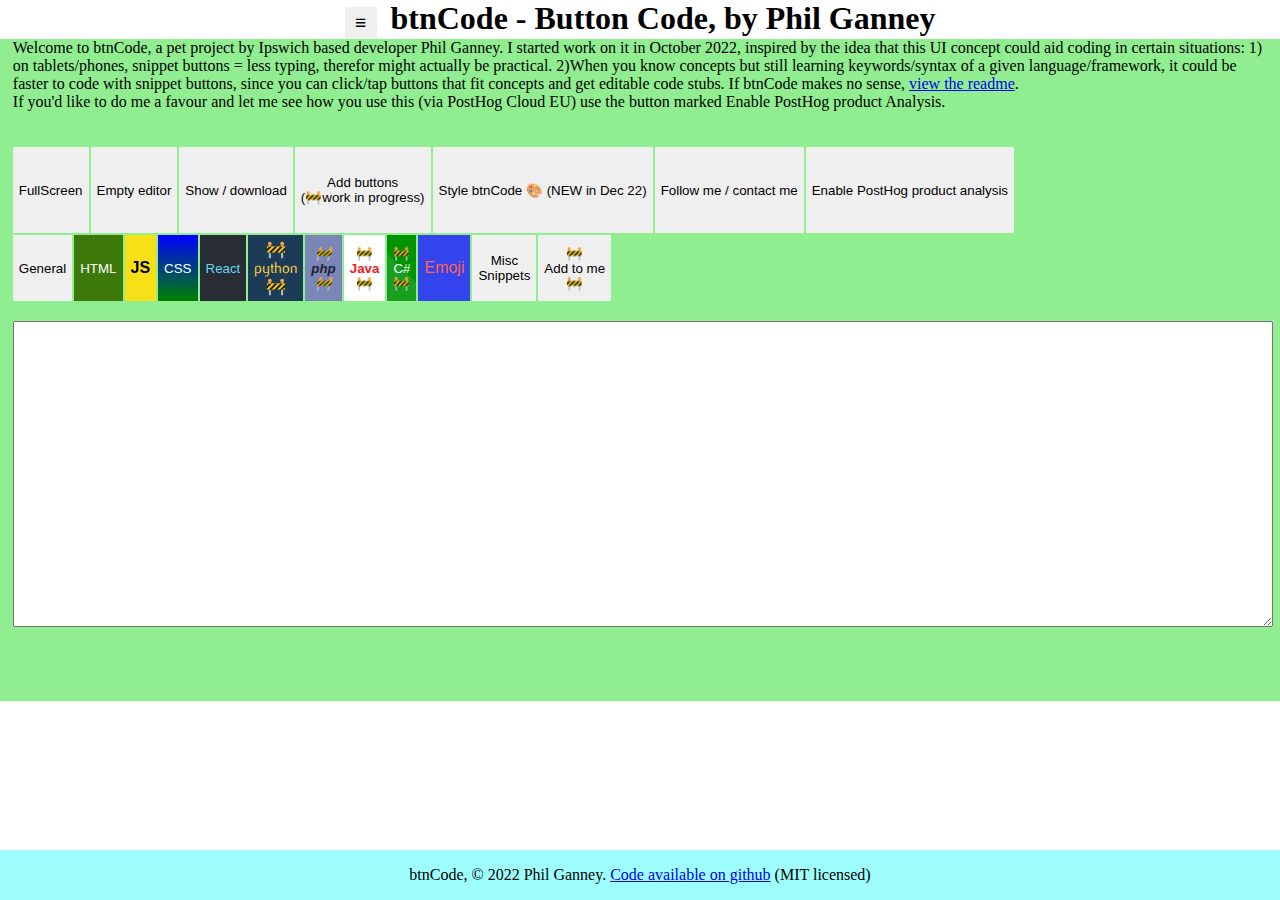
==== index.html @ acbed8cd "mainMenuModal close on tap outside of content area" ====
<!DOCTYPE html>
<html lang="en-GB" id="btnCodeHTML">
	<head>
		<meta charset="utf-8">
		<title>btnCode</title>
		<meta name="description" content="btnCode: a very different UI for coding"></meta>
		<meta name="viewport" content="width=device-width, initial-scale=1.0">
		<link rel="icon" href="favicon.ico" type="image/x-icon"></link>
		<link rel="stylesheet" href="main.css?20221120"> </link>
		<script src="btnCodeUi.js?20230210" async></script><!--The main js file. On 3g connections, we could shave ~ a tenth of a second off that files download time by minimizing it, should we need a performance gain. For now though I am happy with load times and do not particularly want to have to minimise that file every update. If I where using a build process I could automate code minimization into that-->
		<!-- stylePick scripts just have a JS variable holding the CSS for that style, to be copied into the styler if the user tries out that style
				As such, it is safe for them to be async-->
		<script src="stylePick\outline.js?20221207" async></script>
		<script src="stylePick\rectangular.js?20221207" async></script>
		<script src="stylePick\roundThreeD.js?20221207" async></script>
		<script src="stylePick\greenOnBlack.js?20221207" async></script>
		<script src="stylePick\greenOnBlackExtreme.js?20230116" async></script>
		<script src="stylePick\pinkOnBlack.js?20221207" async></script>
		<script src="stylePick\ghostly.js?20221207" async></script>
		
		<script>
			if (localStorage.getItem("usePostHog") == "true")	{ //Only run the PostHog script if the user has opted in for posthog. Not using my usual localStorage load function since we do not need anything else in there, so this is a slight performance improvement
				!function(t,e){var o,n,p,r;e.__SV||(window.posthog=e,e._i=[],e.init=function(i,s,a){function g(t,e){var o=e.split(".");2==o.length&&(t=t[o[0]],e=o[1]),t[e]=function(){t.push([e].concat(Array.prototype.slice.call(arguments,0)))}}(p=t.createElement("script")).type="text/javascript",p.async=!0,p.src=s.api_host+"/static/array.js",(r=t.getElementsByTagName("script")[0]).parentNode.insertBefore(p,r);var u=e;for(void 0!==a?u=e[a]=[]:a="posthog",u.people=u.people||[],u.toString=function(t){var e="posthog";return"posthog"!==a&&(e+="."+a),t||(e+=" (stub)"),e},u.people.toString=function(){return u.toString(1)+".people (stub)"},o="capture identify alias people.set people.set_once set_config register register_once unregister opt_out_capturing has_opted_out_capturing opt_in_capturing reset isFeatureEnabled onFeatureFlags".split(" "),n=0;n<o.length;n++)g(u,o[n]);e._i.push([i,s,a])},e.__SV=1)}(document,window.posthog||[]);
				posthog.init('phc_BCkjGwi9vAPXoqgMMrmkhFx6rqVvuObrjuVdIeIAJ80',{api_host:'https://eu.posthog.com'})
			} 
		</script>
	</head>
	<body onload="pageLoad()">
		<header>
			<span>
				<!--<button id="btnCodeLogo" class="HTML">btnCode</button>-->
				<button id="menuOpenBtn" onclick="showMenu()">≡</button>
				<h1>btnCode - Button Code, by Phil Ganney</h1>
			</span>
		</header>
		<dialog id="mainMenuModal">
			<div id="mainMenuContents">
				<span id="mainMenuClose" onclick="closeMenu()" >&times;</span>
				<h2>Main page views:</h2>
				<button id="mainMenuBtnStyle" onclick="showStyler()">Styler 🎨</button>
				<button id="mainMenuBtnFollowMe" onclick="showContactInfo()">Follow / contact</button>
				<button id="mainMenuBtnShowEditor" onclick="showEditor()">Editor</button>
				<h2>Other pages:</h2>
				<p><a href="Examples/epicFalling/index.html" target="_blank">epicFalling web animation demo</a>
					(🚧work in progress🚧)
				</p>
				<p><a href="Examples/GPTGame/index.html" target="_blank">Page that ChatGPT created when prompted about web based games</a>
					(Best result Phil got from trying a bunch of prompts - still would need some work to actually make it playable, but Phil is impressed by the source code ChatGPT produced, it has an uncanny resemblance to code that you might think would work. Possibly just needs to listen for key presses, and a bit of bug fixing.) 
				</p>
				<p><a href="Examples/Reactwithoutnpm/index.html" target="_blank">Finished tutorial: letsreact.org React app without npm</a>

				</p>
				<p>(Blog coming soon)</p>
			</div>
		</dialog>
		<main>
			<div id="intro">
				Welcome to btnCode, a pet project by Ipswich based developer Phil Ganney. 
				I started work on it in October 2022, inspired by the idea that this UI concept could aid coding in certain situations: 1) on tablets/phones, snippet buttons = less typing, therefor might actually be practical.  2)When you know concepts but still learning keywords/syntax of a given language/framework, it could be faster to code with snippet buttons, since you can click/tap buttons that fit concepts and get editable code stubs.
				If btnCode makes no sense, <a href="https://github.com/PhilGanney/btnCode/blob/main/README.md" target="_blank">view the readme</a>. 
				<span id="pleaseUsePostHogText" class="hide">If you'd like to do me a favour and let me see how you use this (via PostHog Cloud EU) use the button marked Enable PostHog product Analysis.</span>
				<span id="thanksForUsingPostHogText" class="hide">Thankyou for opting in for PostHog product analysis on btnCode!</span>
				<br/><!-- Todo: actual padding/margin here-->
				<br/>
				<div id="assets" class="hide">
					<!-- This div exists so that assets will be downloaded and cached at page load -->
					<img border="0" alt="" src="arrow.png" width="0" height="0">
					<img border="0" alt="" src="arrowDwn.png" width="0" height="0">
				</div>
			</div>

			<div id="btnsOuter">
				<div id="controlBtns">
					<span id="otherControlBtns">
					</span>
					<button id="btnFullScreen" onclick="toggleFullscreen()">FullScreen</button>
					<button id="btnEmptyEditor" onclick="emptyEditor()">Empty editor</button>
					<button id="btnShowEditor" class="hide" onclick="showEditor()">Show Editor</button>
					<button id="btnShowWebDisplayer" onclick="showWebDisplayer()">Show / download</button>
					<button id="btnCreateBtn" onclick="showBtnMkr()">Add&nbsp;buttons<br/>(🚧work&nbsp;in progress)</button>
					<button id="btnStyleBtns" onclick="showStyler()">Style&nbsp;btnCode 🎨 (NEW&nbsp;in&nbsp;Dec&nbsp;22)</button>
					<button id="btnContactInfo" onclick="showContactInfo()">Follow me / contact me</button>
					<!-- during pageLoad, we switch one of these two PostHog buttons class to "show"-->
					<button id="btnPostHogOn" class="hide" onclick="enablePostHog()">Enable PostHog product analysis</button>
					<button id="btnPostHogOff" class="hide" onclick="disablePostHog()">Disable PostHog product analysis</button>
				</div>
				<div id="codeBtns">
				</div>

			</div>
			<div id="vars"></div>
			<textarea id="codeTA" spellcheck="false" autocorrect="off" autocomplete="off"></textarea>
			<div id="styler" class="hide">
				<div id="stylerBtnsContainer">
					<button id="saveStyle" class="stylerBtns" onclick="saveStyle()">Save to local storage</button>
					<button id="rectangular" class="stylerBtns" onclick="pickStyle('rectangular')">rectangular (default style)</button>
					<button id="outlineStyle" class="stylerBtns" onclick="pickStyle('outline')">outline</button>
					<button id="roundThreeD" class="stylerBtns" onclick="pickStyle('roundThreeD')">round & 3D</button>
					<button id="greenOnBlack" class="stylerBtns" onclick="pickStyle('greenOnBlack')">Green Text on Black</button>
					<button id="greenOnBlackExtreme" class="stylerBtns" onclick="pickStyle('greenOnBlackExtreme')">Green Text on Black Extreme</button>
					<button id="pinkOnBlackStyle" class="stylerBtns" onclick="pickStyle('pinkOnBlack')">Pink Text on Black</button>				
					<button id="ghostly" class="stylerBtns" onclick="pickStyle('ghostly')">Ghostly</button>
				</div>
				<p id="stylerExplainer">Below is a contenteditable style element, styled via style attribute to display: block,  - you can overwrite most CSS on btnCode by finding the relevant rule and changing values, but removing rules will not remove default rules</p>
				
				<style id="styleyStyle" contenteditable spellcheck="false" style="display: block; height: 300px; width: 100%; white-space: pre; overflow: scroll; resize: both;">
				</style>
			</div>
			<div id="webDisplayer" class="hide">
				<h3>Show/ download contents of the editor.</h3>
				<p> Links will appear in table below, once you tap the "Make a downloadable file" button. <br/>(if file name blank, file will be named renameMe.txt<br/> if MIME type blank, it'll reject.)</p>
				<!--<p>"Show in a div below" will display valid HTML though any CSS within style tags will bleed out to the rest of the page that makes up btnCode, and JS does not seem to run.<br/>
				</p>
				
				<button id="btnDisplayInDiv" onclick="displayInDiv()">(prototype) Show in a div below</button>
				
				
				<div id="webDisplayDiv">
				</div> -->
				<label for="controlID">File Name</label>
				<input type="text" id="fileName" name="fileName" list="fileNames"/>
				<datalist id="fileNames">
					<option value="index.html"></option>
					<option value="about.html"></option>
					<option value="script.js"></option>
					<option value="index.js"></option>
					<option value="404.php"></option>
					<option value="README.md"></option>
				</datalist>
				<label for="mimeType">MIME type</label>
				<input type="text" id="mimeType" name="mimeType" list="mimeTypes"/>
				<datalist id="mimeTypes">
					<option value="text/html"></option>
					<option value="text/css"></option>
					<option value="text/javascript"></option>
					<option value="text/plain"></option>
				</datalist>
				<button id="btnMakeHtmlFile" onclick="createDownloadFile()">Make a downloadable file</button>
				<table>
					<thead>
						<tr>
							<th>New tab link</th>
							<th>Download Link</th>
							<th>Filename entered</th>
							<th>MIME type given</th>
							<th>Date and time created</th>
							<th>iframe link</th>
						</tr>
					</thead>
					<tbody id="downloadsTbody"><!-- download links and info get put here inside rows by JS -->
					
					</tbody>
				</table>
				<iframe id="iframeDisplay" name="iframeDisplay" allowfullscreen="true" >
				</iframe>
			</div>
			<div id="btnMkr" class="hide">
				<h2>Add buttons - 🚧Work in progress / prototyping🚧</h2>
				<p>This is in development, being prototyped. Prototype 1 covers some of the obvious functionality of making this work. Prototype 2 is focused on being intuitive and nice to use, but will take longer to build.</p>
				<button id="showBtnMkrProto1" onclick="toggleHideShowClass('btnMkrProto1', this, 'show prototype 1 below', 'hide prototype 1')">show prototype 1 below</button>
				<div id="btnMkrProto1" class="proto hide">
					<h2>1 - Functionality prototyping:</h2>
					<p>Prototype 1 Stage a: alert out the js for one btn, ready to copy and paste into the source code of btnCode. No facility to add btns to groups - is simple to do via other text editor/IDE. Functional for btnCodes devs</p>
					<label for="lvlInt">lvlInt:</label>
					<select id="lvlInt">
						<option selected value="0">0 (shown on lang load)</option>
						<option value="1">1 (in a group or hidden)</option>
					</select>
					<label for="btnType">btnType:</label>
					<select id="btnType">
						<option selected>group</option>
						<option>codeBtn</option>
					</select>
					<label for="btnTextInput">Text on the btn:</label>
					<input type="text" id="btnTextInput" name="btnTextInput"/>
					<label class="show" for="textToInsert">If this is a codeBtn, put the text to be inserted when clicked here (for now btns must be added into groups manually):</label>
					<label class="hide" for="textToInsert">Text to be inserted when clicked:</label>
					<textarea id="textToInsert" name="textToInsert" value=""></textarea><br/>
					<label for="jsKey">jsKey (use Grp suffix if a group, by convention):</label>
					<input type="text" id="jsKey" name="jsKey"/>
					<button id="alertBtnJS" onclick="alertBtnJS()">a) SHOW BTN JS OBJECT</button>
					<p>Prototype 1 Stage b (🚧): insert that into the main JS object within the correct language.  For Phils dev needs, to make this useful for adding batches of new buttons to the code base at a time, also need to be able to toggle showing the entire JS object used for storing code snippets</p>
					<p>At this stage, (even once stage is complete) this will not save those changes in any permanent way. Will need a stage that uses localStorage</p>
					<select id="addBtnToLang" onchange="addBtnToLangChange(this)">
						
					</select>
					<label id="newLangsLangNameInputLbl" for="newLangsLangNameInput" class="show">new lang (text on the btn):</label>
					<input type="text" id="newLangsLangNameInput" name=""class="show"/>
					<label id="newLangsKeyInputLbl" for="newLangsKeyInput" class="show">new lang (JSON key):</label>
					<input type="text" id="newLangsKeyInput" name=""class="show"/>
					<select id="addBtnToGrp" onchange="addBtnToGrpChange(this)">
						<option selected>Add to root of the lang</option>
						<!--<option>Add to new group</option> <!-- a more advanced dev step than I want to be worrying about right now (Todo)-->
					</select>
					<button id="makeBtnJS" onclick="addToSavedCodeObject()">b)🚧 ADD TO btnCode LOCALLY🚧</button>
					<button id="showSavedCodeObject" onclick="showSavedCodeObject()">b)SHOW YOUR CURRENT JS savedCode OBJECT</button>
					<button id="hideSavedCodeObject" class="hide" onclick="hideSavedCodeObject()">b)Hide your savedCode object</button>
					<select id="langToShowSavedCodeOf" class="hide" onchange="showLangJSON()">
					</select>
					<pre id="savedCodeObjectDisplay"></pre>
				</div>
				<button id="showBtnMkrProto2" onclick="toggleHideShowClass('btnMkrProto2', this, 'show prototype 2 below', 'hide prototype 2')">show prototype 2 below</button>
				<div id="btnMkrProto2" class="proto hide">
					<h2>2 - Good user experience, take 1: guiding user through the process</h2>
					<p>🚧 UI outline, no actual button or lang creation in this prototype yet 🚧</p>
					<p></p>
					<div id="btnMkrProto2Steps">
						<div id="btnMkrProto2Step1">
							<button onclick="btnMkrProto2GoToView('btnMkrProto2NewLangView')">New Lang</button>
							<button onclick="btnMkrProto2GoToView('btnMkrProto2ExistingLangView')">Existing Lang</button>
							<p>Existing langs are:</p>
							<p>(🚧lang list here: lang1 lang2 lang3 etc)</p>
						</div>
						<div id="btnMkrProto2NewLangView" class="hide">
							<h3>What are we calling this lang?</h3>
							<label for="btnMkrProto2LangFancy">Fancy name (Eg. C#)</label> <!-- (Used on the button. In the JSON under the hood, this will be stored as the value for this langs "langName")-->
							<input id="btnMkrProto2LangFancy"/><br/>
							<label for="btnMkrProto2LangCodeProof">Code-proof name (Eg: CSharp)</label> <!-- (Used for its CSS class and for its key in the JSON)-->
							<input id="btnMkrProto2LangCodeProof"/>
							<p>The fancy name will be shown on the corresponding button. </p>
							<p>The "code-proof name" is used for: a CSS class for all of its buttons, part of the HTML id for the top level button ("btn" + codeProofName) & the JSON key for the lang</p>
							<p>If the fancy name happens to be code-proof (suitable for both a JSON key and a CSS class) then you can just copy it down</p>
							<button onclick="btnMkrProto2GoToView('btnMkrProto2LangOverviewView')" style="
							right: 7px;
							position: absolute;
							">🚧Next</button> <!--Todo: this is not the prettiest code I have written. It could be worse though!-->
						</div>
						<div id="btnMkrProto2ExistingLangView" class="hide">
							<h3>Which lang do you wish to edit or add to?</h3>
							<select id="btnMkrProto2EditLangChoice"></select>
							<button onclick="btnMkrProto2GoToView('btnMkrProto2LangOverviewView')" style="
							right: 7px;
							position: absolute;
							">Next</button> <!--Todo: I said the code could be worse, and look I was correct! a duplicate of the previous ugly code, but somehow this time, the button is incorrectly vertically aligned! -->
						</div>
						<div id="btnMkrProto2LangOverviewView" class="hide">
							<h3>🚧Lang name here (eg HTML)</h3>
							<table>
								<!--
								"Tab": [0, "codeBtn", "Tab", "	"]
								-->
								<tr>
									<th>internal key</th>
									<th>Initially hide?</th>
									<th>btn type</th>
									<th>Text on btn</th>
									<th>Snippet (if codeBtn)</th>
									<th>keys of btns to show (if group)</th>
								</tr>
								<tr><!--"BoilerplateTemplatesGrp":[0,"group","Boilerplate & Templates",["BoilerplateBasic", "OneFileBoilerplate", "FreeCodeCamp"]],-->
									<td>BoilerplateTemplatesGrp</td>
									<td>False <input type="checkbox"/></td>
									<td>group</td>
									<td>Boilerplate & Templates</td>
									<td></td>
									<td>["BoilerplateBasic", "OneFileBoilerplate", "FreeCodeCamp"]</td>
								</tr>
								<tr><!--"BoilerplateBasic": [1, "codeBtn", "Minimal Boilerplate", "<!DOCTYPE html>\r\n<html>\r\n	<head>\r\n		<meta charset=\"utf-8\">\r\n		<title>Page Title</title>\r\n	</head>\r\n	<body>\r\n		\r\n	</body>\r\n</html>"]-->
									<td>BoilerplateBasic</td>
									<td>True <input type="checkbox" checked/></td>
									<td>codeBtn</td> 
									<td>Minimal Boilerplate</td>
									<td>(This snippet is long enough that I would probably want this to just have a sample and something to tap to expand the area maybe open a modal maybe expand and center, or a resizable edit box?)</td>
									<td></td>
								</tr>
							</table>
							<button>🚧Add group</button>
							<button>🚧Add codeBtn</button>
							<p>🚧(this is as far as I have got with designing this guide through at the current time, check back in a few days and there should be progress)</p>
						</div>
						<button id="btnMkrProto2StartAgain" class="hide" onclick="btnMkrProto2GoToView('btnMkrProto2Step1')">Start again</button>
					</div>
				</div>
				<button id="showDevNotes" onclick="toggleHideShowClass('publicDevNotes', this, 'show dev notes below', 'hide dev notes')">show dev notes below</button>
				<div id="publicDevNotes" class="hide">
					<h2>Starting notes and assumptions</h2>
					<p>Overall we need inputs for each of the parts of the JS object used for btns</p>
					<p>There are two variations of the format:<br/>groups use "jsKey": [lvlInt, "group", "Text to go on the btn", ["jsKeyForBtn1", "jsKeyForBtn2" etc]]<br/>
					codeBtns use "jsKey": [lvlInt, "codeBtn", "Text to go on the btn", "text to insert"]</p>
					<p>
					lvlInt should be set to 0 if you want this btn showing when the lang has been chosen. For showing only when a groupBtn has been tapped, any other value could be used, but by convention I use 1. At least by current implementation, at time of writing (and seems unlikely to change), lvlInt is only checked when a lang is chosen (as a way of knowing which btns need to be shown). If we were to have nested groups, that could probably be achieved by simply setting the nested group btns to lvlInt 1 (or any lvlInt that isnt 0) and listing the nested group keys in their parent group, just like any codeBtn in that group
					</p>
					<p>Though there are only really two btn types in the codeBtn div at the moment, I have thoughts for this btnMkr doing more than those types in the maybe not so distant future. </p>
					<h2>First prototype learnings, thoughts, verdict</h2>
					<p>I initially tested this prototype by using it to create a couple of group btns as well as a few btns during dev. This prototype doesn't really inspire much usage - I immediately wish this did a bunch at a time, then later on I started to mull that maybe one at a time could be alright if they were immediately in the UI. It feels non-optimal to do one at a time and it is still a long, clunky process to get a lang really fleshed out. It is an improvement over making them in notepad++ but a less clear cut win over making btns in Google sheets, which is great for bulk text conversion, when formulaes work as thought.
					</p>
					<p>Prototype 2 <del>will</del> (might) look into an editable table approach, but before I start on that I will add a bit more to prototype 1 so that I can try out adding to the JS object powering btnCode directly. Another insight that seems intuitive at this point, is that adding a lang to btnCode is an extension of adding btns, in terms of markup and JS scripts needed to make that happen. There's adding a lang in terms of adding another top level key in the JS object, and then theres adding a lang in terms of adding a big collection of btns under the name of one language. 
					</p>
					<h3>"prototype 1b", adding and showing the btnCode js object</h3>
					<p>This will let me, and anyone else, temporarily add btns to the current instance of btnCode, and then be able to copy all of those btns, for either pasting into the codebase to permanently add a batch of btns after they have been tested, or potentially allow other people to email me / message me with their suggestions.</p>
					<h2>Prototype 2</h2>
					<h3>Start notes</h3>
					<p>I am starting prototype 2 before prototype 1b is finished, as I have done enough there to envision a good UX for this, and UX is the best thing to guide what needs to be built. If I "finished" prototype 1 before starting on prototype 2, I may work on details that end up not being needed for the full thing.</p>
					<p>I had said previously that prototype 2 would look into an editable table approach, but that might not be needed for this to be a good UI, and that might take quite a bit of work to build.</p>
					<p>Instead I am prototyping a guide through process. Taking the user through the process of improving a lang:</p>
					<ol>
						<li>Start - decide if they are creating a new lang, or altering an existing one. Show the list of existing langs, so that it is clear what we mean by "lang" and they can double check if the lang they are thinking of exists</li>
						<li>
							<ol style="list-style-type: lower-alpha; padding-bottom: 0;">
								<li>New lang: They name the lang. Langs effectively have two names: the key and the nice looking name for the button. We should get them to put them both in on the same screen and make the difference clear.</li>
								<li>Existing lang: Choose the lang to alter</li>
							</ol>
							It would be good if these converge back to the same next step - both for development scope needs, and for consistency for the user
						</li>
						<li>Maybe this stage does need an editable table, for displaying all of the groups and codeBtns</li>
					</ol>
				</div>
			</div>
			<div id="newLangScrn" class="hide">
				<h3>New lang screen: 🚧dev work on this feature not started🚧</h3>
				<p></p>
			</div>
			<div id="contactInfo" class="hide">
				<p>Find me:</p>
				<ul>
					<li><a href="https://www.reddit.com/user/PGDesign" target="_blank">Reddit as PGDesign</a></li>
					<li><a href="https://news.ycombinator.com/user?id=PhillyG" target="_blank">HN as PhillyG</a></li>
					<li><a rel="me" href="https://fosstodon.org/@PhillyG" target="_blank">Mastodon as @PhillyG@fosstodon.org</a></li>
				</ul>
			</div>
		</main>
		<footer>
			<p>btnCode, © 2022 Phil Ganney. 
				<a href="https://github.com/PhilGanney/btnCode" target="_blank">Code available on github</a> (MIT licensed)
			<p/>
		</footer>
	</body>
</html>
---- main.css ----
/*Todo: make this stylesheet as easy to understand as the improved on subset of this, found in stylePick\default.js*/
*{
	transition: all 0.5s;  /*The magic that makes changing style (including when loading the page), a graceful and pleasant change, rather than a sudden, and sometimes jarring thing */
}
[resize="both"], [resize="horizontal"], [resize="vertical"],
[style*="resize: both"], [style*="resize: horizontal"], [style*="resize: vertical"],
textarea{/*Selectors for things that can be resized*/
	transition: all 0.5s, height 0s, width 0s; /* we do not want transitions to slow down reacting to users resizing things like the code area or the style area, as that makes it hard to accurately get the size you want first try*/
}

body{
	width:100%;
	margin: 0px;
}

header{
	position: relative; /*This rule overruled to "sticky" by a media query when the screen is tall enough to have it onscreen all the time*/
	top: 0px;
	width: 100%;
	text-align: center;
	background-color: #FFFFFFF1;
	z-index: 2;
}
header span *{
	display: inline;
}
main{
	padding-bottom: 70px;
	width: 98%;
	padding-left: 1%;
	padding-right: 1%;
	background-color: lightGreen;
	/*z-index:1;  z-index does not take effect when position is static. Phil experimented with this as a potential solution for some themes not working as expected, but overhauling the position of main feels unpractical right now*/
}
footer{
	position: relative;
	bottom: 0px;
	width: 100%;
	text-align: center;
	background-color:#9EFEFE;
	z-index: 2;
}

/* For making the favicon (it still needs some work, so I am leaving this temporary code here)

#btnCodeLogo{
	height: 190px;
	width: 190px;
	font-size: 32pt;
	border-radius: 24px;
}*/

#menuOpenBtn{ /* The button for making the menu show */
	height: 32px;
	width: 32px;
	margin-right: 10px;
	font-weight: 300;
	font-size: larger;
}

#codeBtns{
	height: 68px;
    display: flex;
    overflow-x: auto;
    overflow-y: hidden;
    flex-direction: row;
    align-items: flex-start;
    justify-content: flex-start;
}

#codeBtns button{ /*Each button inside the #codeBtns container div*/
	width: min-content;
}

#controlBtns{
	height: 88px;
    display: flex;
    overflow-x: auto;
    overflow-y: hidden;
    flex-direction: row;
    align-items: flex-start;
    justify-content: flex-start;
}

#controlBtns button{ /*Each button inside the #controlBtns container div*/
	height: 86px;
}

#stylerBtnsContainer{/*a div with all the stylerBtns inside*/
	float: right;
}
.stylerBtns{/*Styler btns*/
	width: 100px;
	margin: 2px;
}


button{
	height: 66px;
	/*Todo: min-width without messing btns up*/
	border-radius: 0px;
	border-width: 0px;
	margin-right: 2px;
}

.proto{ /*areas of the screen that are prototypes, eg while Phil is developing the btn maker*/
	border: #282c34 2px solid;
}

#btnJS{
	font-size: 1em;
}
.JS{/*All of the buttons/elements for coding JS*/
	background-color: #f7e018;  /*this colour was taken from an unofficial (but fairly widely used) logo by Chris Williams. w3C logo colour is #005a9c, previous default was DodgerBlue - changed because the yellow version of the logo looks better IMHO*/
	color: #000000;
	font-weight: 700;
}
.CSS{
	background-image: linear-gradient(to top, green, blue);
	color: white;
}

.CSS.group{
	/*need two background images simultaneously, rather than having the .group rules wipe over the .CSS background rules*/
	background-image:  url("arrow.png"), linear-gradient(to top, green, blue);
	background-repeat: no-repeat, repeat;
	background-position: right, right;
}
.CSS.openGroup{
	/*need two background images simultaneously, rather than having the .openGroup rules wipe over the .CSS background rules*/
	background-image:  url("arrowDwn.png"), linear-gradient(to top, green, blue);
	background-repeat: no-repeat, repeat;
	background-position: right, right;
}

.HTML{
	background-color: #3c790a;
	color: white;
}

.React{
	background-color: #282c34;
	color: #61dafb;
	font-family: -apple-system,BlinkMacSystemFont,Segoe UI,Roboto,Oxygen,Ubuntu,Cantarell,Fira Sans,Droid Sans,Helvetica Neue,sans-serif; /*font-family that www.reactjs.org uses*/
}
@font-face {
    font-family: Flux-Regular;
    src: url("fonts/FluxRegular.otf") format("opentype");
}
#btnpython{
	font-size: 1em; /*while it has 🚧 symbols font size needs to be smaller to fit three rows in the height of the btn*/
}
.python{
	/*Styling taken from python.org homepage*/
	background: #1c3b56;
	color: #ffd343;
	/*color: #fff*/
	font-size: 1.1em;
	font-family: Flux-Regular, SourceSansProBold, Arial, sans-serif;
}

#btnphp{
	font-style: italic;
}
.php{
	/*Styling taken from php.net homepage*/
	background-color: #7A86B8;
	color: #1f222e;
	font-weight: 700;
}

.Java{
	background: #ffffff;
	color: #ec2024;
	font-weight: 700;
}

.CSharp{
	background: linear-gradient(45deg, #189f20 50%, #009404 50%);
	color: #ffffff;
}

.Ada{ /*(Lang coming soon)*/
	background-color: #001ec8; /*The blue colour in the larger heart of the bird in the logo (less bland than using black and white, though is it readable?)*/
	color: #000000;
}

#btnEmoji{
	font-size: 1em;
}

.Emoji{
    background-color: #3344ED;
    color: Tomato;
	font-size: 1.75em;
}

.group{
	background-image: url("arrow.png");
	background-repeat: no-repeat;
	background-position: right;
    background-size: 19px;
	padding-right: 19px;
	transition: initial; /*The transition effect applied generally, causes toggling group - opengroup and vice versa to look like poor performance*/
}
.openGroup{
	background-image: url("arrowDwn.png");
	background-repeat: no-repeat;
	background-position: right;
    background-size: 19px;
	padding-right: 19px;
	transition: initial; /*The transition effect applied generally, causes toggling group - opengroup and vice versa to look like poor performance*/
}

#codeTA{
	width: 100%;
	height: 300px;
	-moz-tab-size : 4;
    -o-tab-size : 4;
    tab-size : 4;
	white-space: pre;
	overflow-wrap: normal;
	overflow-x: auto;
	font-family: monospace; /*seems to be the default in most browsers anyway, but for some languages like Python it is very useful to have a monospace font. Haven't specified an exact font because that particular rabbit hole doesn't seem to be very important to the goal of btncode, in fact that might be something cool for users to choose in the styler*/
}

select{
	height: 66px;
}

th, td{
	margin-left: 1px;
	margin-right: 6px;
	border-left: burlywood 2px dashed; /*A nice light brown colour*/
}
th:first-child, td:first-child{
	border-left: none;
}

th:last-child, td:last-child{
	margin-left: 1px;
	margin-right: 1px;
}

tbody tr td{
	border-top: burlywood 2px dashed;
}

/*Javascript is used to apply .hide and .show as appropriate*/
.hide {
	display: none !important;
}
.show {
	display: block;
}

.improvementsText{
	max-height: 50px;
	overflow-y: auto;
	background-color: burlywood;
	margin-top: 0px;
	margin-bottom: 0px;
}

@media only screen and (min-height: 468px) {
	/*Responsive breakpoints are normally done on min-widths, but in this case it is the height that is the main thing we are working around - most of the outer elements have % widths so the design is pretty responsive even before mediaQueries, but we had a specific issue when typing on mobile - when the onscreen keyboard comes in, the viewport is too short to display the header and footer and still have room to see the btns and the textarea at the same time*/
	header{
		position: sticky;
	}
	
	footer{
		position: fixed;
	}
	#codeBtns{
		/*Space for a scrollbar*/
		height: 86px;
	}

}
/**Prevent styler explainer text from looking weird at certain screen sizes, from an effect of stylerBtnsContainer floating next to it */
@media only screen and (min-width: 867px) and (max-width: 1018px){
	#stylerBtnsContainer  {
		width: 98%;
	}
}
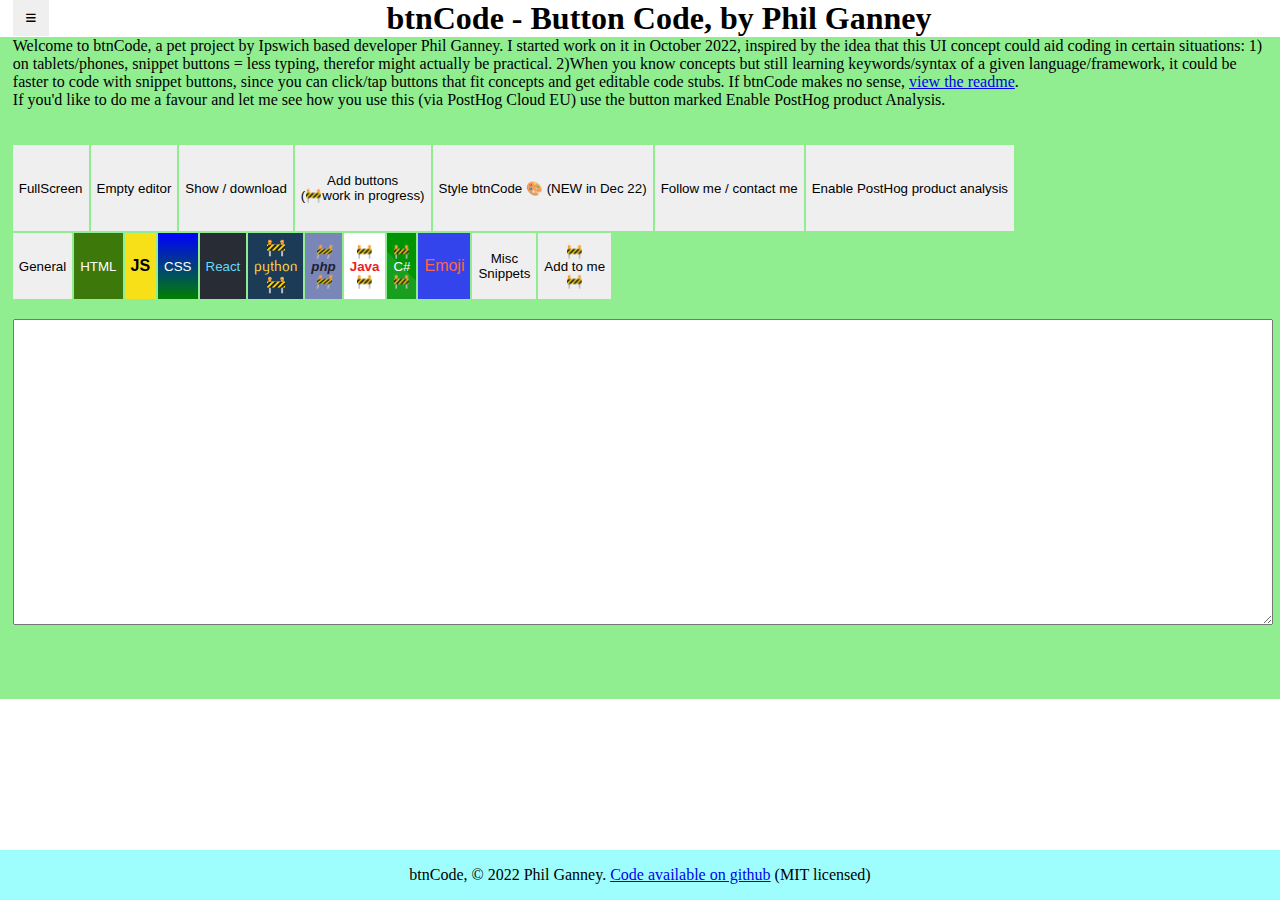
==== commit fa164067: "Improved styling of menu and things effected by it" ====
--- a/index.html
+++ b/index.html
@@ -35,7 +35,7 @@
 		</header>
 		<dialog id="mainMenuModal">
 			<div id="mainMenuContents">
-				<span id="mainMenuClose" onclick="closeMenu()" >&times;</span>
+				<button id="mainMenuClose" onclick="closeMenu()" >&times;</button>
 				<h2>Main page views:</h2>
 				<button id="mainMenuBtnStyle" onclick="showStyler()">Styler 🎨</button>
 				<button id="mainMenuBtnFollowMe" onclick="showContactInfo()">Follow / contact</button>
--- a/main.css
+++ b/main.css
@@ -21,6 +21,9 @@
 	background-color: #FFFFFFF1;
 	z-index: 2;
 }
+header span{
+	margin-left: 38px; /*Prevents being overlapped by the main menu button*/
+}
 header span *{
 	display: inline;
 }
@@ -50,12 +53,29 @@
 	border-radius: 24px;
 }*/
 
-#menuOpenBtn{ /* The button for making the menu show */
-	height: 32px;
-	width: 32px;
+#menuOpenBtn, #mainMenuClose{ /* button for making the menu show, and the button within the main menu modal for closing it */
+	height: 36px;
+	width: 36px;
 	margin-right: 10px;
 	font-weight: 300;
 	font-size: larger;
+	position: absolute;
+}
+#menuOpenBtn{/*Just the button for making the menu show*/
+	left: 1%;
+}
+#mainMenuClose{/*Just the button within the main menu modal for closing it*/
+	right: 0px;
+}
+#mainMenuModal{/*includes the mostly seethrough layer that stops clicks going to contents behind*/
+	padding: 0px;
+}
+#mainMenuContents{/*Everything shown in the modal. Todo: fix a bug that eludes me (at least 40min spent trying to fix so far) where there is a slight gap top and bottom around #mainMenuContents that that triggers the close action but visually looks like it is the edge of the content area, does not appear to be padding or margin!*/
+	/*background-color: red;*/
+	padding: 0px;
+	margin: 0px;
+	height: 100%;
+	min-height: 100%;
 }
 
 #codeBtns{
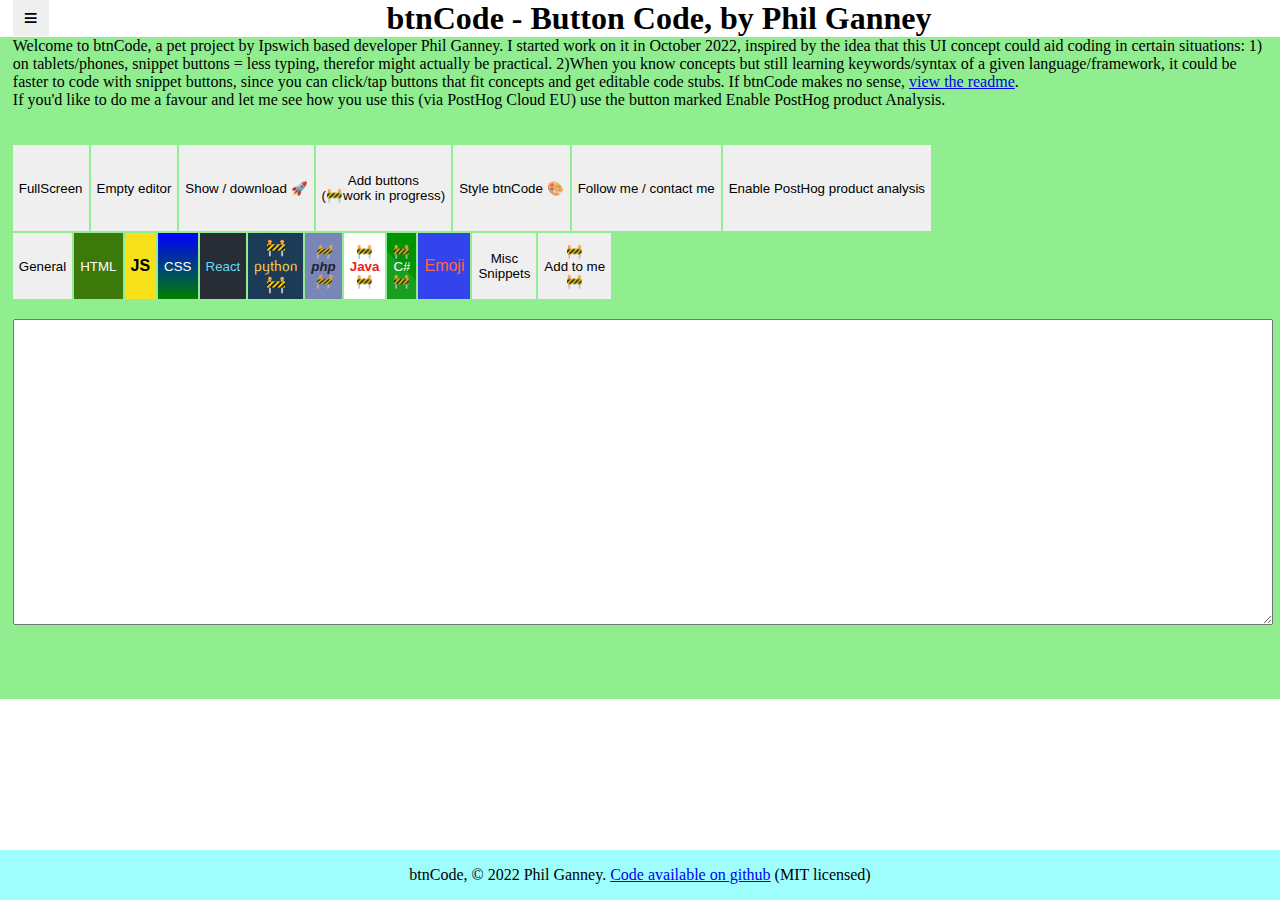
==== commit 6511fad8: "≡ menu page view btns close modal & little touches" ====
--- a/index.html
+++ b/index.html
@@ -6,8 +6,8 @@
 		<meta name="description" content="btnCode: a very different UI for coding"></meta>
 		<meta name="viewport" content="width=device-width, initial-scale=1.0">
 		<link rel="icon" href="favicon.ico" type="image/x-icon"></link>
-		<link rel="stylesheet" href="main.css?20221120"> </link>
-		<script src="btnCodeUi.js?20230210" async></script><!--The main js file. On 3g connections, we could shave ~ a tenth of a second off that files download time by minimizing it, should we need a performance gain. For now though I am happy with load times and do not particularly want to have to minimise that file every update. If I where using a build process I could automate code minimization into that-->
+		<link rel="stylesheet" href="main.css?20230305"> </link>
+		<script src="btnCodeUi.js?20230305" async></script><!--The main js file. On 3g connections, we could shave ~ a tenth of a second off that files download time by minimizing it, should we need a performance gain. For now though I am happy with load times and do not particularly want to have to minimise that file every update. If I where using a build process I could automate code minimization into that-->
 		<!-- stylePick scripts just have a JS variable holding the CSS for that style, to be copied into the styler if the user tries out that style
 				As such, it is safe for them to be async-->
 		<script src="stylePick\outline.js?20221207" async></script>
@@ -35,11 +35,11 @@
 		</header>
 		<dialog id="mainMenuModal">
 			<div id="mainMenuContents">
-				<button id="mainMenuClose" onclick="closeMenu()" >&times;</button>
+				<button id="mainMenuClose" onclick="closeMenu()" >×</button>
 				<h2>Main page views:</h2>
-				<button id="mainMenuBtnStyle" onclick="showStyler()">Styler 🎨</button>
-				<button id="mainMenuBtnFollowMe" onclick="showContactInfo()">Follow / contact</button>
-				<button id="mainMenuBtnShowEditor" onclick="showEditor()">Editor</button>
+				<button id="mainMenuBtnShowEditor" onclick="showEditor(); closeMenu()">Editor ✏️</button>
+				<button id="mainMenuBtnStyle" onclick="showStyler(); closeMenu()">Styler 🎨</button>
+				<button id="mainMenuBtnFollowMe" onclick="showContactInfo(); closeMenu()">Follow / contact</button>
 				<h2>Other pages:</h2>
 				<p><a href="Examples/epicFalling/index.html" target="_blank">epicFalling web animation demo</a>
 					(🚧work in progress🚧)
@@ -75,10 +75,10 @@
 					</span>
 					<button id="btnFullScreen" onclick="toggleFullscreen()">FullScreen</button>
 					<button id="btnEmptyEditor" onclick="emptyEditor()">Empty editor</button>
-					<button id="btnShowEditor" class="hide" onclick="showEditor()">Show Editor</button>
-					<button id="btnShowWebDisplayer" onclick="showWebDisplayer()">Show / download</button>
+					<button id="btnShowEditor" class="hide" onclick="showEditor()">Show Editor✏️</button>
+					<button id="btnShowWebDisplayer" onclick="showWebDisplayer()">Show / download 🚀</button>
 					<button id="btnCreateBtn" onclick="showBtnMkr()">Add&nbsp;buttons<br/>(🚧work&nbsp;in progress)</button>
-					<button id="btnStyleBtns" onclick="showStyler()">Style&nbsp;btnCode 🎨 (NEW&nbsp;in&nbsp;Dec&nbsp;22)</button>
+					<button id="btnStyleBtns" onclick="showStyler()">Style&nbsp;btnCode 🎨</button>
 					<button id="btnContactInfo" onclick="showContactInfo()">Follow me / contact me</button>
 					<!-- during pageLoad, we switch one of these two PostHog buttons class to "show"-->
 					<button id="btnPostHogOn" class="hide" onclick="enablePostHog()">Enable PostHog product analysis</button>
--- a/main.css
+++ b/main.css
@@ -58,7 +58,7 @@
 	width: 36px;
 	margin-right: 10px;
 	font-weight: 300;
-	font-size: larger;
+	font-size: x-large;
 	position: absolute;
 }
 #menuOpenBtn{/*Just the button for making the menu show*/
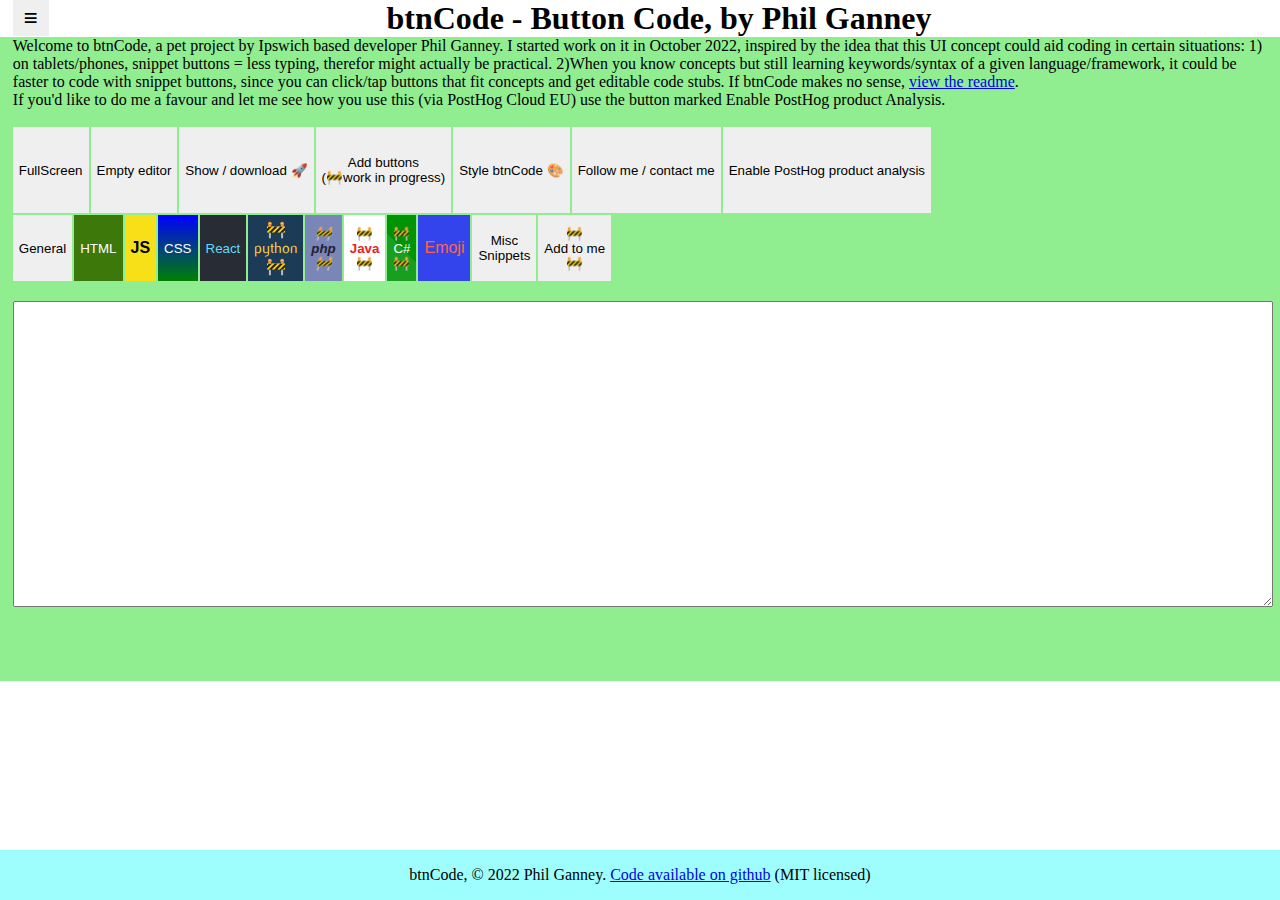
==== commit 8a022f5f: "intro text hide-able in menu" ====
--- a/index.html
+++ b/index.html
@@ -40,6 +40,8 @@
 				<button id="mainMenuBtnShowEditor" onclick="showEditor(); closeMenu()">Editor ✏️</button>
 				<button id="mainMenuBtnStyle" onclick="showStyler(); closeMenu()">Styler 🎨</button>
 				<button id="mainMenuBtnFollowMe" onclick="showContactInfo(); closeMenu()">Follow / contact</button>
+				<br>
+				<button onclick="toggleHideShowClass('intro'); closeMenu()">hide/show intro text</button>
 				<h2>Other pages:</h2>
 				<p><a href="Examples/epicFalling/index.html" target="_blank">epicFalling web animation demo</a>
 					(🚧work in progress🚧)
@@ -60,15 +62,14 @@
 				If btnCode makes no sense, <a href="https://github.com/PhilGanney/btnCode/blob/main/README.md" target="_blank">view the readme</a>. 
 				<span id="pleaseUsePostHogText" class="hide">If you'd like to do me a favour and let me see how you use this (via PostHog Cloud EU) use the button marked Enable PostHog product Analysis.</span>
 				<span id="thanksForUsingPostHogText" class="hide">Thankyou for opting in for PostHog product analysis on btnCode!</span>
+				
 				<br/><!-- Todo: actual padding/margin here-->
-				<br/>
 				<div id="assets" class="hide">
 					<!-- This div exists so that assets will be downloaded and cached at page load -->
 					<img border="0" alt="" src="arrow.png" width="0" height="0">
 					<img border="0" alt="" src="arrowDwn.png" width="0" height="0">
 				</div>
 			</div>
-
 			<div id="btnsOuter">
 				<div id="controlBtns">
 					<span id="otherControlBtns">
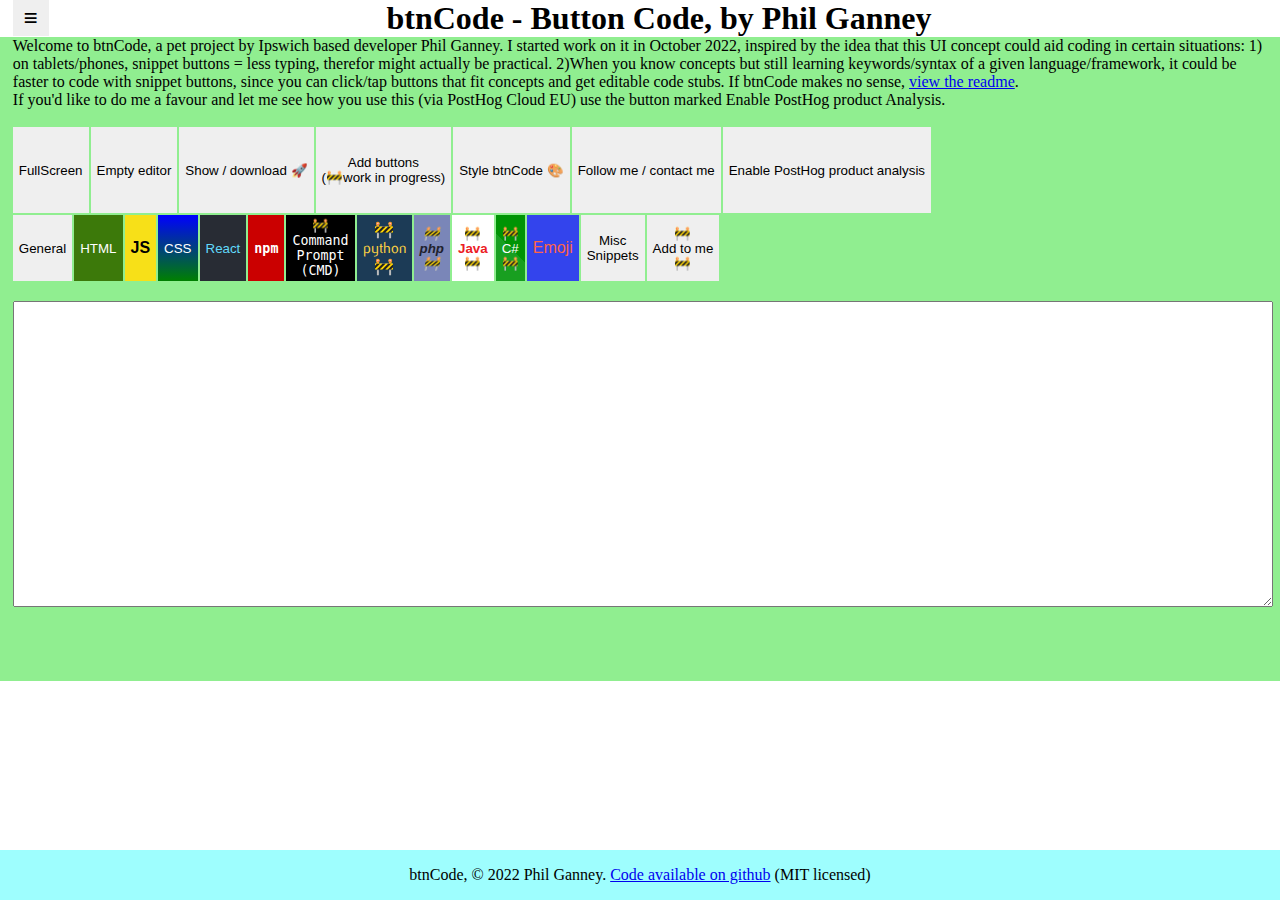
==== commit 25e92221: "Outline style renamed to "Buttony"" ====
--- a/index.html
+++ b/index.html
@@ -10,7 +10,8 @@
 		<script src="btnCodeUi.js?20230305" async></script><!--The main js file. On 3g connections, we could shave ~ a tenth of a second off that files download time by minimizing it, should we need a performance gain. For now though I am happy with load times and do not particularly want to have to minimise that file every update. If I where using a build process I could automate code minimization into that-->
 		<!-- stylePick scripts just have a JS variable holding the CSS for that style, to be copied into the styler if the user tries out that style
 				As such, it is safe for them to be async-->
-		<script src="stylePick\outline.js?20221207" async></script>
+		<script src="savedCode.js?20230307" async></script> <!--All the snippets-->
+		<script src="stylePick\buttony.js?20230404" async></script>
 		<script src="stylePick\rectangular.js?20221207" async></script>
 		<script src="stylePick\roundThreeD.js?20221207" async></script>
 		<script src="stylePick\greenOnBlack.js?20221207" async></script>
@@ -22,7 +23,30 @@
 			if (localStorage.getItem("usePostHog") == "true")	{ //Only run the PostHog script if the user has opted in for posthog. Not using my usual localStorage load function since we do not need anything else in there, so this is a slight performance improvement
 				!function(t,e){var o,n,p,r;e.__SV||(window.posthog=e,e._i=[],e.init=function(i,s,a){function g(t,e){var o=e.split(".");2==o.length&&(t=t[o[0]],e=o[1]),t[e]=function(){t.push([e].concat(Array.prototype.slice.call(arguments,0)))}}(p=t.createElement("script")).type="text/javascript",p.async=!0,p.src=s.api_host+"/static/array.js",(r=t.getElementsByTagName("script")[0]).parentNode.insertBefore(p,r);var u=e;for(void 0!==a?u=e[a]=[]:a="posthog",u.people=u.people||[],u.toString=function(t){var e="posthog";return"posthog"!==a&&(e+="."+a),t||(e+=" (stub)"),e},u.people.toString=function(){return u.toString(1)+".people (stub)"},o="capture identify alias people.set people.set_once set_config register register_once unregister opt_out_capturing has_opted_out_capturing opt_in_capturing reset isFeatureEnabled onFeatureFlags".split(" "),n=0;n<o.length;n++)g(u,o[n]);e._i.push([i,s,a])},e.__SV=1)}(document,window.posthog||[]);
 				posthog.init('phc_BCkjGwi9vAPXoqgMMrmkhFx6rqVvuObrjuVdIeIAJ80',{api_host:'https://eu.posthog.com'})
-			} 
+			}
+			/* Placeholder to use in the initial call of showLangBtns() on page load if the savedCode.js has not been downloaded yet
+			*/
+			var savedCodeWithGroupsConcept1 = {
+				"General": {
+					"langName": "General",
+				},
+				"HTML": {
+					"langName": "HTML",
+				},
+				"JS": {
+					"langName": "JS",
+				},
+				"CSS": { 
+					"langName": "CSS",
+				},
+				"Emoji": {
+					/* because why not?*/
+					"langName": "Emoji",
+				},
+				"MiscSnippets": {
+					"langName": "Misc Snippets",
+				}
+			}
 		</script>
 	</head>
 	<body onload="pageLoad()">
@@ -35,7 +59,7 @@
 		</header>
 		<dialog id="mainMenuModal">
 			<div id="mainMenuContents">
-				<button id="mainMenuClose" onclick="closeMenu()" >×</button>
+				<button id="mainMenuClose" onclick="closeMenu()">×</button>
 				<h2>Main page views:</h2>
 				<button id="mainMenuBtnShowEditor" onclick="showEditor(); closeMenu()">Editor ✏️</button>
 				<button id="mainMenuBtnStyle" onclick="showStyler(); closeMenu()">Styler 🎨</button>
@@ -44,7 +68,6 @@
 				<button onclick="toggleHideShowClass('intro'); closeMenu()">hide/show intro text</button>
 				<h2>Other pages:</h2>
 				<p><a href="Examples/epicFalling/index.html" target="_blank">epicFalling web animation demo</a>
-					(🚧work in progress🚧)
 				</p>
 				<p><a href="Examples/GPTGame/index.html" target="_blank">Page that ChatGPT created when prompted about web based games</a>
 					(Best result Phil got from trying a bunch of prompts - still would need some work to actually make it playable, but Phil is impressed by the source code ChatGPT produced, it has an uncanny resemblance to code that you might think would work. Possibly just needs to listen for key presses, and a bit of bug fixing.) 
@@ -95,7 +118,7 @@
 				<div id="stylerBtnsContainer">
 					<button id="saveStyle" class="stylerBtns" onclick="saveStyle()">Save to local storage</button>
 					<button id="rectangular" class="stylerBtns" onclick="pickStyle('rectangular')">rectangular (default style)</button>
-					<button id="outlineStyle" class="stylerBtns" onclick="pickStyle('outline')">outline</button>
+					<button id="buttonyStyle" class="stylerBtns" onclick="pickStyle('buttony')">Buttony</button>
 					<button id="roundThreeD" class="stylerBtns" onclick="pickStyle('roundThreeD')">round & 3D</button>
 					<button id="greenOnBlack" class="stylerBtns" onclick="pickStyle('greenOnBlack')">Green Text on Black</button>
 					<button id="greenOnBlackExtreme" class="stylerBtns" onclick="pickStyle('greenOnBlackExtreme')">Green Text on Black Extreme</button>
--- a/main.css
+++ b/main.css
@@ -163,6 +163,41 @@
 	color: #61dafb;
 	font-family: -apple-system,BlinkMacSystemFont,Segoe UI,Roboto,Oxygen,Ubuntu,Cantarell,Fira Sans,Droid Sans,Helvetica Neue,sans-serif; /*font-family that www.reactjs.org uses*/
 }
+
+.npm{
+	background-color: #cb0000;
+	color: #ffffff;
+	font-family: consolas, Menlo, Inconsolata, monospace;
+	font-weight: 900;
+}
+
+.commandPrompt{
+	background-color: #000000;
+	color: #FFF;
+	font-family: consolas, monospace;
+}
+.commandPrompt.openGroup{
+	background-image:  url("arrowDwn.png"), linear-gradient(to right, #000000 calc(100% - 20px), #DDDDDD 18px);
+	background-repeat: no-repeat;
+	background-position: right;
+	background-size: 19px;
+}
+.commandPrompt.group{
+	background-image:  url("arrow.png"), linear-gradient(to right, #000000 calc(100% - 20px), #DDDDDD 18px);
+		background-repeat: no-repeat;
+	background-position: right;
+	background-size: 19px;
+}
+
+/* todo (maybe):  A potential way to make more CMD feeling arrows to show open/closed commandPrompt groups - note that this is a potential "rabbit hole" as you do not want to negatively impact optional styles
+.commandPrompt.openGroup::after{
+	content: '\\\/';
+}
+.commandPrompt.group::after{
+	content: '>';
+}
+*/
+
 @font-face {
     font-family: Flux-Regular;
     src: url("fonts/FluxRegular.otf") format("opentype");
@@ -196,8 +231,20 @@
 }
 
 .CSharp{
-	background: linear-gradient(45deg, #189f20 50%, #009404 50%);
+	background: linear-gradient(45deg, #189f20 50%, #009404 50%);/*the 1st 50% stops that first colour at 50% and the 2nd starts the 2nd colour at 50%, effectively turning the gradient effect into that sweet sudden two tone effect that the C# logo has. Inspired by https://blog.prototypr.io/css-only-multi-color-backgrounds-4d96a5569a20*/
 	color: #ffffff;
+}
+.CSharp.group{
+	background-image:  url("arrow.png"), linear-gradient(45deg, #189f20 50%, #009404 50%);
+	background-repeat: no-repeat, repeat;
+	background-position: right, right;
+	background-size: 19px, 100%;
+}
+.CSharp.openGroup{
+	background-image:  url("arrowDwn.png"), linear-gradient(45deg, #189f20 50%, #009404 50%);
+	background-repeat: no-repeat, repeat;
+	background-position: right, right;
+	background-size: 19px, 100%;
 }
 
 .Ada{ /*(Lang coming soon)*/
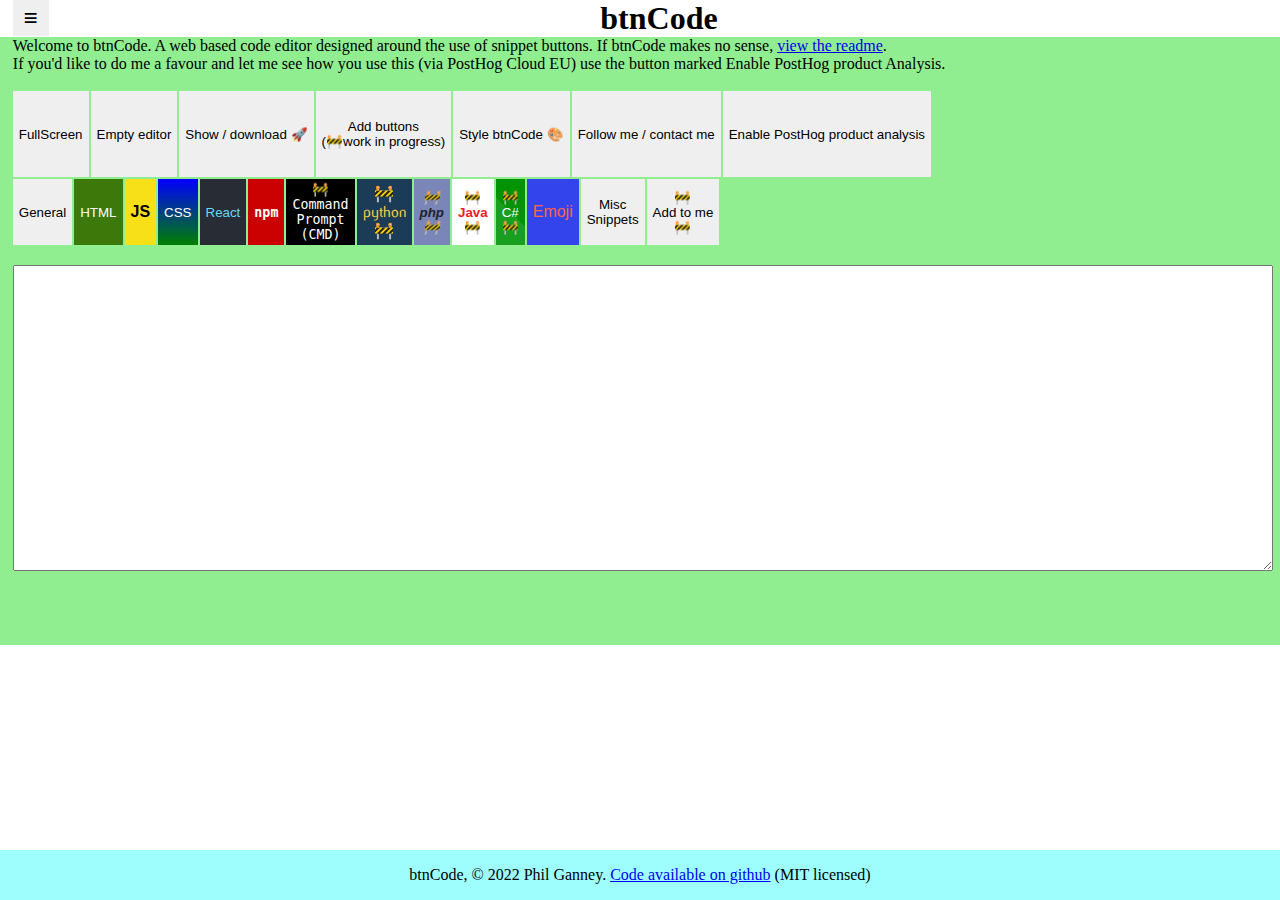
==== commit d8e49c13: "text changes - less about me" ====
--- a/index.html
+++ b/index.html
@@ -54,7 +54,7 @@
 			<span>
 				<!--<button id="btnCodeLogo" class="HTML">btnCode</button>-->
 				<button id="menuOpenBtn" onclick="showMenu()">≡</button>
-				<h1>btnCode - Button Code, by Phil Ganney</h1>
+				<h1>btnCode</h1>
 			</span>
 		</header>
 		<dialog id="mainMenuModal">
@@ -80,8 +80,8 @@
 		</dialog>
 		<main>
 			<div id="intro">
-				Welcome to btnCode, a pet project by Ipswich based developer Phil Ganney. 
-				I started work on it in October 2022, inspired by the idea that this UI concept could aid coding in certain situations: 1) on tablets/phones, snippet buttons = less typing, therefor might actually be practical.  2)When you know concepts but still learning keywords/syntax of a given language/framework, it could be faster to code with snippet buttons, since you can click/tap buttons that fit concepts and get editable code stubs.
+				Welcome to btnCode. 
+				A web based code editor designed around the use of snippet buttons.
 				If btnCode makes no sense, <a href="https://github.com/PhilGanney/btnCode/blob/main/README.md" target="_blank">view the readme</a>. 
 				<span id="pleaseUsePostHogText" class="hide">If you'd like to do me a favour and let me see how you use this (via PostHog Cloud EU) use the button marked Enable PostHog product Analysis.</span>
 				<span id="thanksForUsingPostHogText" class="hide">Thankyou for opting in for PostHog product analysis on btnCode!</span>
